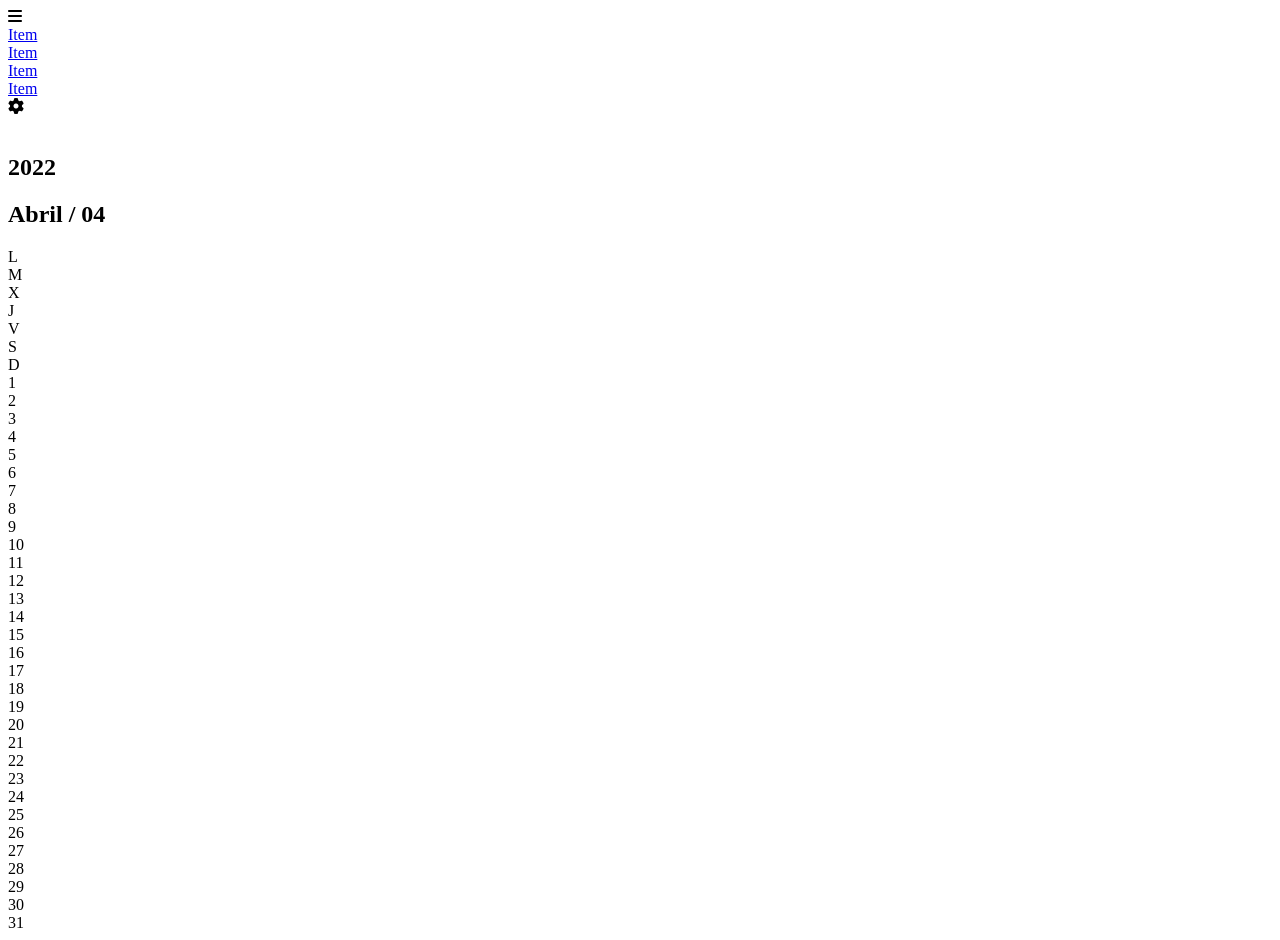
==== views/calendar.html @ 5f1ad633 "New commit :wq!" ====
<!DOCTYPE html>
<html lang="en">

<head>
    <meta charset="UTF-8">
    <meta http-equiv="X-UA-Compatible" content="IE=edge">
    <meta name="viewport" content="width=device-width, initial-scale=1.0">
    <title>Tzuzul Calendar</title>
    <link rel="stylesheet" href="https://cdnjs.cloudflare.com/ajax/libs/font-awesome/6.1.1/css/all.min.css"
        integrity="sha512-KfkfwYDsLkIlwQp6LFnl8zNdLGxu9YAA1QvwINks4PhcElQSvqcyVLLD9aMhXd13uQjoXtEKNosOWaZqXgel0g=="
        crossorigin="anonymous" referrerpolicy="no-referrer" />
    <link
        href="https://fonts.googleapis.com/css2?family=Montserrat:ital,wght@0,100;0,200;0,300;0,400;0,500;0,600;0,700;0,800;0,900;1,100;1,200;1,300;1,400;1,500;1,600;1,700;1,800;1,900&display=swap"
        rel="stylesheet">
    <link rel="stylesheet" href="/css/normalize.css">
    <link rel="stylesheet" href="/css/calendar.css">

</head>

<body>
    <nav class="nav-bar">
        <div class="nav-left-side">
            <div class="item 01" id="bar-btn">
                <i class="fa-solid fa-bars"></i>
            </div>
            <div class="item 02">
                <a href="#">Item</a>
            </div>
            <div class="item 03">
                <a href="#">Item</a>
            </div>
        </div>
        <div class="nav-right-side">
            <div class="item 04">
                <a href="#">Item</a>
            </div>
            <div class="item 05">
                <a href="#">Item</a>
            </div>
            <div class="item 06" id="config-btn">
                <i class="fa-solid fa-gear"></i>
            </div>
            <div class="item i-07">
                <img src="/img/persona01.jpg" alt="">
            </div>
        </div>
    </nav>

    <main>
        <div class="menu-show" id="menu-show"></div>
        <div class="left-side">
            <div class="month">
                <h2>2022</h2>
            </div>
            <div class="bg-left">
            </div>
        </div>
        <div class="right-side">
            <div class="month-title">
                <h2>Abril / 04</h2>
            </div>
            <div class="month-calendar">
                <div class="days">L</div>
                <div class="days">M</div>
                <div class="days">X</div>
                <div class="days">J</div>
                <div class="days">V</div>
                <div class="days">S</div>
                <div class="days domingo">D</div>
            </div>
            <div class="calendar">
                <div class="calendar-grid">
                    <div class="calendar-box disabled">1</div>
                    <div class="calendar-box disabled">2</div>
                    <div class="calendar-box disabled">3</div>
                    <div class="calendar-box">4</div>
                    <div class="calendar-box">5</div>
                    <div class="calendar-box">6</div>
                    <div class="calendar-box">7</div>
                    <div class="calendar-box">8</div>
                    <div class="calendar-box">9</div>
                    <div class="calendar-box">10</div>
                    <div class="calendar-box">11</div>
                    <div class="calendar-box">12</div>
                    <div class="calendar-box">13</div>
                    <div class="calendar-box">14</div>
                    <div class="calendar-box">15</div>
                    <div class="calendar-box">16</div>
                    <div class="calendar-box">17</div>
                    <div class="calendar-box">18</div>
                    <div class="calendar-box">19</div>
                    <div class="calendar-box">20</div>
                    <div class="calendar-box">21</div>
                    <div class="calendar-box">22</div>
                    <div class="calendar-box">23</div>
                    <div class="calendar-box">24</div>
                    <div class="calendar-box">25</div>
                    <div class="calendar-box">26</div>
                    <div class="calendar-box">27</div>
                    <div class="calendar-box">28</div>
                    <div class="calendar-box">29</div>
                    <div class="calendar-box">30</div>
                    <div class="calendar-box">31</div>
                </div>
            </div>
        </div>
    </main>

    <script src="/js/calendar.js"></script>

</body>

</html>
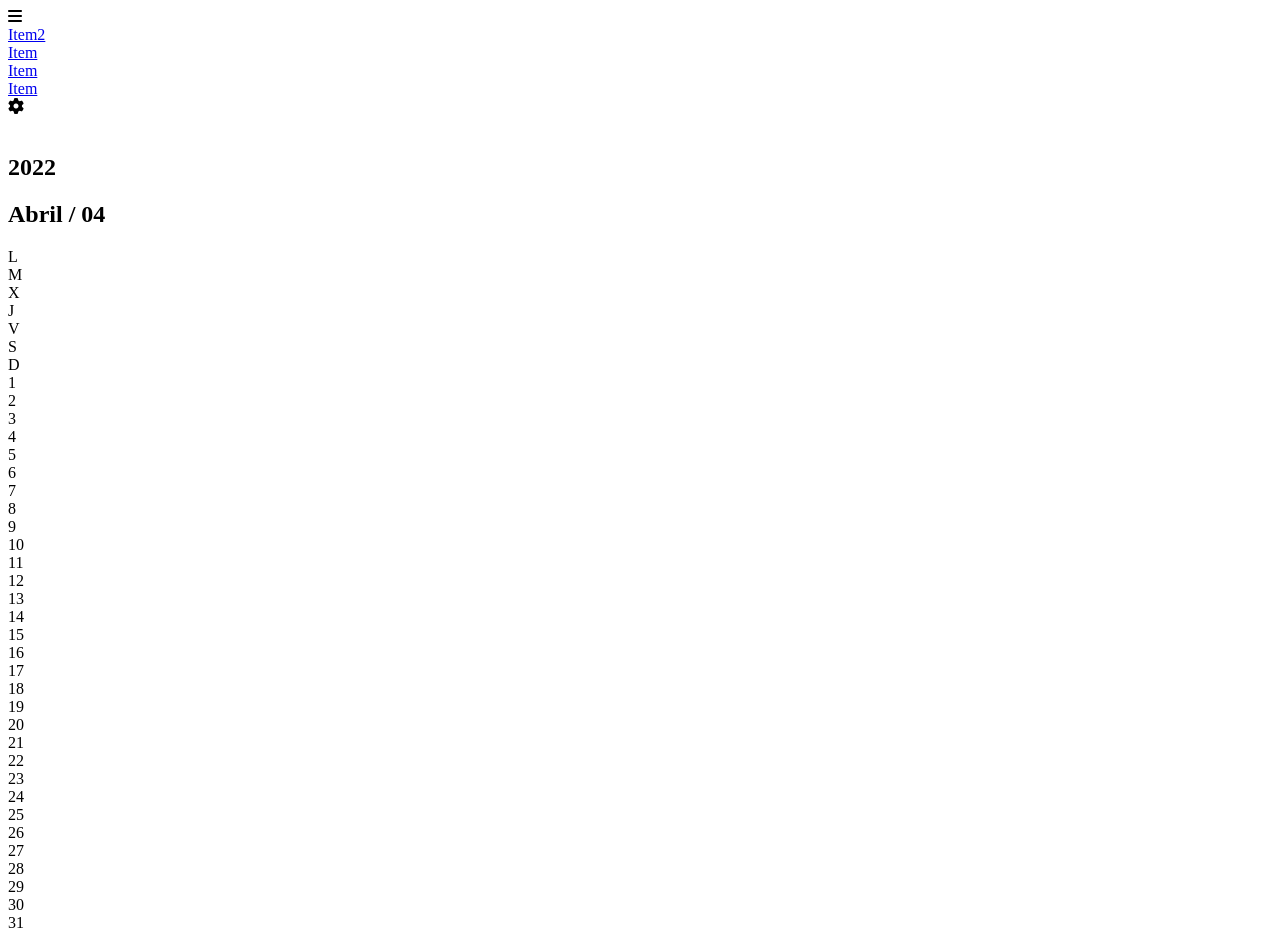
==== commit 9f54e7b4: "Update! cheers." ====
--- a/views/calendar.html
+++ b/views/calendar.html
@@ -24,7 +24,7 @@
                 <i class="fa-solid fa-bars"></i>
             </div>
             <div class="item 02">
-                <a href="#">Item</a>
+                <a href="#">Item2</a>
             </div>
             <div class="item 03">
                 <a href="#">Item</a>
